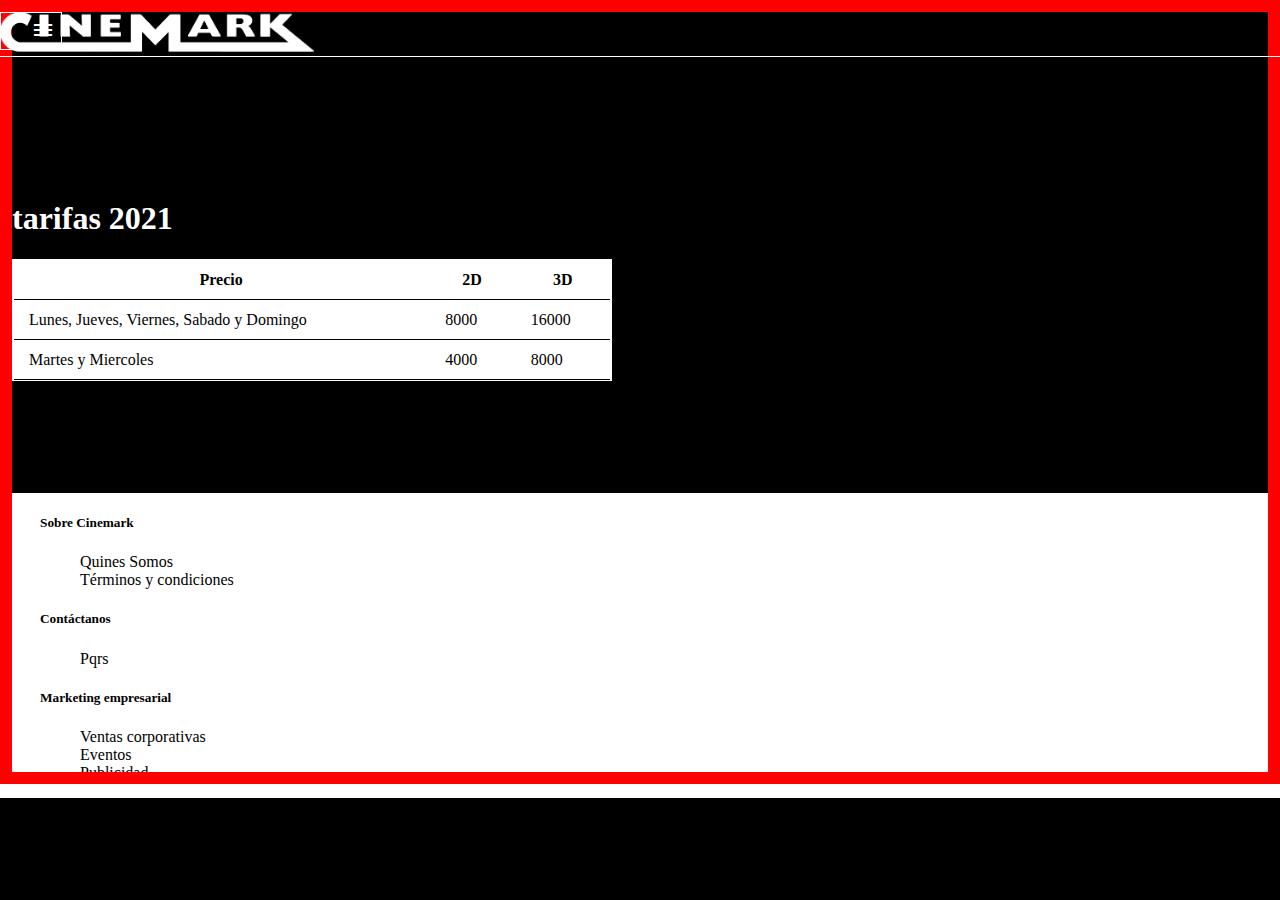
==== pages/rates.html @ 7de3d856 "last changes" ====
<!DOCTYPE html>
<html lang="en">
<head>
    <meta charset="UTF-8">
    <meta http-equiv="X-UA-Compatible" content="IE=edge">
    <meta name="viewport" content="width=device-width, initial-scale=1.0">
    <link href="https://fonts.googleapis.com/css2?family=Open+Sans:wght@300;400;600&display=swap" rel="stylesheet">
    <link href="https://fonts.googleapis.com/icon?family=Material+Icons" rel="stylesheet">
    <link href="https://cdn.jsdelivr.net/npm/bootstrap@5.0.2/dist/css/bootstrap.min.css" rel="stylesheet" integrity="sha384-EVSTQN3/azprG1Anm3QDgpJLIm9Nao0Yz1ztcQTwFspd3yD65VohhpuuCOmLASjC" crossorigin="anonymous">
    <link rel="stylesheet" type="text/css" href="../assets/css/style.css">
    <title>Cinemark - Tarifas</title>
</head>
<body class="rates">

    <!-- Loading HTML -->
    <div id="loading">
        <div class="spinner-grow text-light" role="status">
            <span class="visually-hidden">Loading...</span>
        </div>
    </div>

    <header class="py-0 px-5">
        <nav class="navbar p-0 h-100">
            <div class="container-fluid">
                <div class="collapse" id="navbarSupportedContent">
                    <ul class="navbar-nav me-auto mb-2 mb-lg-0">
                        <li class="nav-item">
                            <a class="nav-link" href="../index.html">CARTELERA</a>
                        </li>
                        <li class="nav-item">
                            <a class="nav-link active" href="#">TARIFAS</a>
                        </li>
                    </ul>
                </div>
                <button class="navbar-toggler d-flex btn" type="button" data-bs-toggle="collapse" data-bs-target="#navbarSupportedContent" aria-controls="navbarSupportedContent" aria-expanded="false" aria-label="Toggle navigation">
                  <span class="material-icons">menu</span>
                  <span class="material-icons">close</span>
                </button>
            </div>
        </nav>
        <div class="position-relative d-flex justify-content-center w-100 py-5">
            <a href="../index.html">
                <img class="logo-main" src="../img/logo.png" alt="logo">
            </a>
        </div>
    </header>
    <main class="h-100">
        <div class="main d-flex flex-column align-items-center">
            <h1 class="text-center text-uppercase m-5">tarifas 2021</h1>
            <table>
                <thead>
                    <tr>
                        <th>Precio</th>
                        <th>2D</th>
                        <th>3D</th>
                    </tr>
                </thead>
                <tbody>
                    <tr>
                        <td>Lunes, Jueves, Viernes, Sabado y Domingo</td>
                        <td>8000</td>
                        <td>16000</td>
                    </tr>
                    <tr>
                        <td>Martes y Miercoles</td>
                        <td>4000</td>
                        <td>8000</td>
                    </tr>
                </tbody>
            </table>
</div>
        <a class="toTop">
            <span class="material-icons">arrow_upward</span>
        </a>
    </main>
    <footer>
        <div class="p-5">
            <ul class="d-flex p-0">
                <li>
                    <h5>Sobre Cinemark</h5>
                    <ul class="p-0">
                        <li>Quines Somos</li>
                        <li>Términos y condiciones</li>
                    </ul>
                </li>
                <li>
                    <h5>Contáctanos</h5>
                    <ul class="p-0">
                        <li>Pqrs</li>
                    </ul>
                </li>
                <li>
                    <h5>Marketing empresarial</h5>
                    <ul class="p-0">
                        <li>Ventas corporativas</li>
                        <li>Eventos</li>
                        <li>Publicidad</li>
                    </ul>
                </li>
            </ul>
        </div>
    </footer>
  
    <script src="https://cdn.jsdelivr.net/npm/bootstrap@5.0.2/dist/js/bootstrap.bundle.min.js" integrity="sha384-MrcW6ZMFYlzcLA8Nl+NtUVF0sA7MsXsP1UyJoMp4YLEuNSfAP+JcXn/tWtIaxVXM" crossorigin="anonymous"></script>
    <script src="https://code.jquery.com/jquery-1.9.1.min.js"></script>
    <script type="text/javascript" src="../assets/js/main.js"></script>

    <!-- Loading Javascript -->
    <script>
        $(window).load(function () {
            setTimeout(function(){
                $('#loading').addClass('hide');
            }, 500);
        });
    </script>
      
</body>
</html>
---- assets/css/style.css ----
@font-face {
  font-family: "Material Icons";
  font-style: normal;
  font-weight: 400;
  src: url(https://example.com/MaterialIcons-Regular.eot);
  /* For IE6-8 */
  src: local("Material Icons"), local("MaterialIcons-Regular"), url(https://example.com/MaterialIcons-Regular.woff2) format("woff2"), url(https://example.com/MaterialIcons-Regular.woff) format("woff"), url(https://example.com/MaterialIcons-Regular.ttf) format("truetype");
}
/* CLASSES */
.logo-main {
  height: 40px;
}

/* COLORS */
/* VARIABLES */
/* LOADING */
#loading {
  justify-content: center;
  align-items: center;
  background: #000000;
  position: fixed;
  display: flex;
  color: #ffffff;
  height: 100%;
  width: 100%;
  z-index: 3;
}
#loading.hide {
  pointer-events: none;
  opacity: 0;
}

/* GENERAL STYLES */
html, body {
  margin: 0;
  width: 100%;
  display: flex;
  flex-direction: column;
  height: 100%;
}

body {
  background: #000000;
}
body:before {
  content: "";
  position: absolute;
  height: 12px;
  width: 100%;
  z-index: 2;
  top: 0;
  left: 0;
  background: #ff0000;
}
body.wScroll {
  overflow: hidden;
}

a {
  text-decoration: none;
}

* {
  transition-duration: 250ms;
  color: #ffffff;
}

input, dl, dd, dt {
  color: #000000;
}

ul {
  list-style: none;
}

.btn {
  outline: none !important;
  box-shadow: none !important;
  color: #000000 !important;
  background: #ffffff !important;
  border: 1px solid #ffffff !important;
  border-radius: 0 !important;
  padding-left: 30px !important;
  padding-right: 30px !important;
}
.btn.active, .btn:hover {
  color: #ffffff !important;
  background: #ff0000 !important;
  border: 1px solid #ff0000 !important;
}

h3, h4 {
  color: #ff0000;
}
h3 span, h4 span {
  position: relative;
  width: 200px;
  height: 6px;
  display: flex;
  left: calc(-3rem + 12px);
  background: #ff0000;
}

h5 {
  color: #000000;
}

/* HEADER */
header {
  pointer-events: none;
  width: 100%;
  position: absolute;
  top: 12px;
  left: 0;
  z-index: 2;
}
header > div {
  border-bottom: 1px solid #ffffff;
}
header > div a {
  pointer-events: auto;
}
header .navbar {
  pointer-events: auto;
  position: absolute;
}
header .navbar .container-fluid .navbar-toggler {
  background: transparent !important;
  z-index: 1;
  height: 38px;
  width: 38px;
  padding: 0;
  align-items: center;
  justify-content: center;
}
header .navbar .container-fluid .collapse, header .navbar .container-fluid .collapsing {
  transition-duration: 250ms;
  position: fixed;
  width: 100%;
  height: 100%;
  background: red;
  top: 0;
  left: 0;
}
header .navbar .container-fluid .collapse:not(.show), header .navbar .container-fluid .collapsing:not(.show) {
  transition-duration: 250ms;
  pointer-events: none;
  display: block;
  opacity: 0;
}
header .navbar .container-fluid .collapse:not(.show) ~ button span:last-child, header .navbar .container-fluid .collapsing:not(.show) ~ button span:last-child {
  display: none;
}
header .navbar .container-fluid .collapse.show, header .navbar .container-fluid .collapsing.show {
  transition-duration: 250ms;
  pointer-events: auto;
  opacity: 1;
}
header .navbar .container-fluid .collapse.show ~ button span:first-child, header .navbar .container-fluid .collapsing.show ~ button span:first-child {
  display: none;
}
header .navbar .container-fluid .collapse .navbar-nav, header .navbar .container-fluid .collapsing .navbar-nav {
  justify-content: center;
  align-items: center;
  padding-top: 150px;
  height: 100%;
}
header .navbar .container-fluid .collapse .navbar-nav a, header .navbar .container-fluid .collapsing .navbar-nav a {
  font-size: 28px;
  font-weight: 500;
  color: #ffffff;
  padding: 0;
}
header .navbar .container-fluid .collapse .navbar-nav a.active, header .navbar .container-fluid .collapse .navbar-nav a:hover, header .navbar .container-fluid .collapsing .navbar-nav a.active, header .navbar .container-fluid .collapsing .navbar-nav a:hover {
  color: #000000;
}

/* MAIN */
main {
  background: #000000;
}

.main {
  border: 12px solid #ff0000;
  position: relative;
  min-height: 100%;
}
.main > div:first-child {
  position: relative;
}
.main > div:first-child:before {
  content: "";
  position: absolute;
  width: 100%;
  height: 100%;
  box-shadow: inset 0 0 250px 125px #000000, inset 0 -100px 100px 0 #000000;
  top: 0;
  left: 0;
  pointer-events: none;
  z-index: 1;
}

.home main .main {
  padding-bottom: 100px;
}
.home main .main ul {
  margin: 167px 0 0;
  display: flex;
  width: 100%;
  padding: 0;
}
.home main .main ul li {
  width: calc(100% / 3);
  padding-bottom: 20px;
  padding-top: 20px;
}
.home main .main ul li:nth-child(1), .home main .main ul li:nth-child(4) {
  padding-right: 20px;
}
.home main .main ul li:nth-child(2), .home main .main ul li:nth-child(5) {
  padding-left: 10px;
  padding-right: 10px;
}
.home main .main ul li:nth-child(3) {
  padding-left: 20px;
}
.home main .main ul li:nth-child(1n+4) {
  display: none;
}
.home main .main ul li div {
  margin-bottom: 20px;
  position: relative;
  width: 100%;
}
.home main .main ul li img {
  width: 100%;
}
.home main .main ul li span {
  position: absolute;
  margin-left: -50px;
  margin-top: -19px;
  opacity: 0;
  left: 50%;
  top: 50%;
}
.home main .main ul li:hover img {
  opacity: 0.5;
}
.home main .main ul li:hover span {
  opacity: 1;
}
.home main .main ul.allMovies {
  display: inline-block;
}
.home main .main ul.allMovies li {
  display: inline-block;
}

.rates main .main {
  padding-bottom: 100px;
  padding-top: 167px;
}
.rates table {
  background: #ffffff;
  width: 600px;
}
.rates table th, .rates table td {
  padding: 10px 15px;
  color: #000000;
}
.rates table tr {
  box-shadow: 0 1px 0 0 #000000;
}

.movie .separate ul li {
  background: #ffffff;
}
.movie .separate ul li + li {
  margin-top: 20px;
}
.movie .separate ul li > div.collapsing ~ button .add,
.movie .separate ul li > div.collapsing ~ button .remove {
  display: none;
}
.movie .separate ul li > div.collapse ~ button .remove {
  display: none;
}
.movie .separate ul li > div.collapse.show ~ button .add {
  display: none;
}
.movie .separate ul li > div.collapse.show ~ button .remove {
  display: block;
}
.movie .separate ul li > button {
  background: transparent;
  border: none;
  padding: 0;
}
.movie .separate ul li > button span {
  color: #ff0000;
}
.movie .separate p, .movie .separate p * {
  color: black;
}
.movie .separate div .btn {
  box-shadow: inset 0 0 0 1px red !important;
  margin-right: 10px;
}
.movie .separate div input {
  margin-top: 10px;
  width: 173px;
  padding-left: 8px;
  height: 38px;
}
.movie .separate div .buy {
  border-radius: 0 !important;
}
.movie .after > div:nth-child(2) {
  background: white;
}
.movie .after > div p {
  color: black;
}

/* FOOTER */
footer {
  background: #ffffff;
}
footer div > ul > li {
  width: 25%;
}
footer div > ul > li li {
  color: #000000;
}

.carousel-caption {
  z-index: 1;
}

.toTop {
  transition-duration: 250ms;
  justify-content: center;
  pointer-events: none;
  align-items: center;
  background: #000000;
  position: fixed;
  cursor: pointer;
  display: flex;
  height: 38px;
  bottom: 28px;
  right: 40px;
  width: 38px;
  opacity: 0;
}
.toTop.show {
  pointer-events: auto;
  opacity: 1;
}
.toTop * {
  color: #ffffff;
}
.toTop:hover {
  background: #ff0000;
}
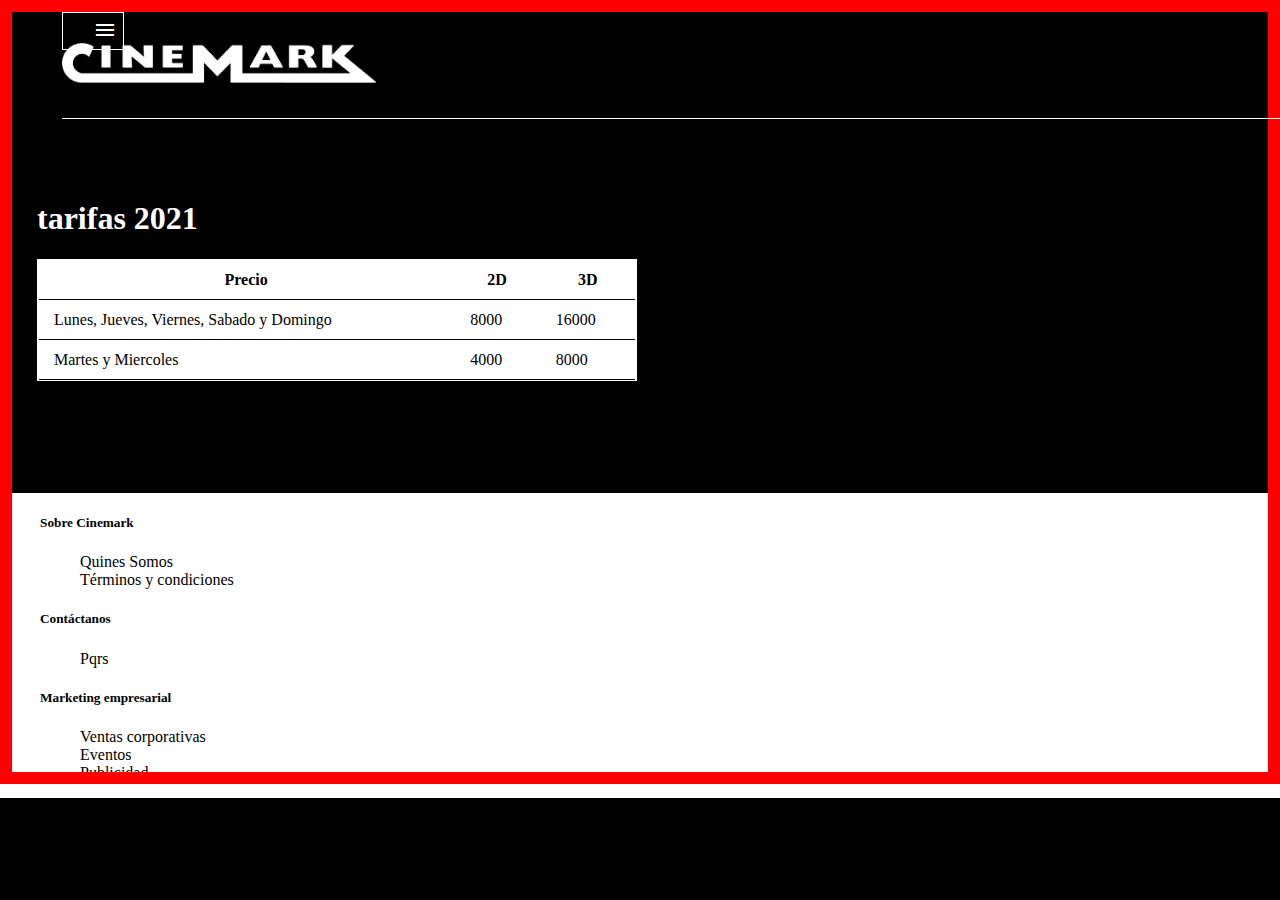
==== commit 19c51d29: "changes for moblie" ====
--- a/pages/rates.html
+++ b/pages/rates.html
@@ -19,9 +19,9 @@
         </div>
     </div>
 
-    <header class="py-0 px-5">
+    <header>
         <nav class="navbar p-0 h-100">
-            <div class="container-fluid">
+            <div class="container-fluid p-0">
                 <div class="collapse" id="navbarSupportedContent">
                     <ul class="navbar-nav me-auto mb-2 mb-lg-0">
                         <li class="nav-item">
@@ -38,7 +38,7 @@
                 </button>
             </div>
         </nav>
-        <div class="position-relative d-flex justify-content-center w-100 py-5">
+        <div class="position-relative d-flex justify-content-end justify-content-sm-center w-100 py-md-5">
             <a href="../index.html">
                 <img class="logo-main" src="../img/logo.png" alt="logo">
             </a>
--- a/assets/css/style.css
+++ b/assets/css/style.css
@@ -6,13 +6,37 @@
   /* For IE6-8 */
   src: local("Material Icons"), local("MaterialIcons-Regular"), url(https://example.com/MaterialIcons-Regular.woff2) format("woff2"), url(https://example.com/MaterialIcons-Regular.woff) format("woff"), url(https://example.com/MaterialIcons-Regular.ttf) format("truetype");
 }
+/* COLORS */
+/* VARIABLES */
 /* CLASSES */
 .logo-main {
-  height: 40px;
-}
-
-/* COLORS */
-/* VARIABLES */
+  height: 20px;
+}
+
+.carousel-caption {
+  box-shadow: 0 -50px 30px -30px #000000;
+  position: relative;
+  margin: 0 0 30px;
+  padding-top: 0;
+  bottom: 0;
+  left: 0;
+}
+
+/* MEDIA */
+@media (min-width: 768px) {
+  .logo-main {
+    height: 40px;
+  }
+
+  .carousel-caption {
+    padding-top: 1.25rem;
+    position: absolute;
+    box-shadow: none;
+    bottom: 1.25rem;
+    margin: 0;
+    left: 15%;
+  }
+}
 /* LOADING */
 #loading {
   justify-content: center;
@@ -45,7 +69,7 @@
 body:before {
   content: "";
   position: absolute;
-  height: 12px;
+  height: 6px;
   width: 100%;
   z-index: 2;
   top: 0;
@@ -105,14 +129,21 @@
   color: #000000;
 }
 
+/* MEDIA */
+@media (min-width: 768px) {
+  body:before {
+    height: 12px;
+  }
+}
 /* HEADER */
 header {
   pointer-events: none;
   width: 100%;
   position: absolute;
-  top: 12px;
+  top: 6px;
   left: 0;
   z-index: 2;
+  padding: 0 31px;
 }
 header > div {
   border-bottom: 1px solid #ffffff;
@@ -174,14 +205,24 @@
 header .navbar .container-fluid .collapse .navbar-nav a.active, header .navbar .container-fluid .collapse .navbar-nav a:hover, header .navbar .container-fluid .collapsing .navbar-nav a.active, header .navbar .container-fluid .collapsing .navbar-nav a:hover {
   color: #000000;
 }
-
+header .navbar ~ div {
+  padding: 31px 0;
+}
+
+/* MEDIA */
+@media (min-width: 768px) {
+  header {
+    padding: 0 62px;
+    top: 12px;
+  }
+}
 /* MAIN */
 main {
   background: #000000;
 }
 
 .main {
-  border: 12px solid #ff0000;
+  border: 6px solid #ff0000;
   position: relative;
   min-height: 100%;
 }
@@ -189,43 +230,40 @@
   position: relative;
 }
 .main > div:first-child:before {
+  box-shadow: inset 0 0 40px 55px #000000;
+  background: rgba(0, 0, 0, 0.5);
   content: "";
+  pointer-events: none;
   position: absolute;
-  width: 100%;
   height: 100%;
-  box-shadow: inset 0 0 250px 125px #000000, inset 0 -100px 100px 0 #000000;
+  width: 100%;
+  z-index: 1;
+  left: 0;
   top: 0;
-  left: 0;
-  pointer-events: none;
-  z-index: 1;
-}
-
+}
+
+/* MEDIA */
+@media (min-width: 768px) {
+  .main {
+    border: 12px solid #ff0000;
+  }
+  .main > div:first-child:before {
+    box-shadow: inset 0 0 250px 125px #000000, inset 0 -100px 100px 0 #000000;
+    background: transparent;
+  }
+}
 .home main .main {
   padding-bottom: 100px;
 }
 .home main .main ul {
-  margin: 167px 0 0;
+  flex-direction: column;
+  margin: 112px 0 0;
+  padding: 0 25px;
   display: flex;
   width: 100%;
-  padding: 0;
 }
 .home main .main ul li {
-  width: calc(100% / 3);
-  padding-bottom: 20px;
-  padding-top: 20px;
-}
-.home main .main ul li:nth-child(1), .home main .main ul li:nth-child(4) {
-  padding-right: 20px;
-}
-.home main .main ul li:nth-child(2), .home main .main ul li:nth-child(5) {
-  padding-left: 10px;
-  padding-right: 10px;
-}
-.home main .main ul li:nth-child(3) {
-  padding-left: 20px;
-}
-.home main .main ul li:nth-child(1n+4) {
-  display: none;
+  width: 100%;
 }
 .home main .main ul li div {
   margin-bottom: 20px;
@@ -249,20 +287,61 @@
 .home main .main ul li:hover span {
   opacity: 1;
 }
+.home main .main ul li + li {
+  margin-top: 50px;
+}
 .home main .main ul.allMovies {
   display: inline-block;
 }
 .home main .main ul.allMovies li {
   display: inline-block;
 }
-
+.home main .main ul ~ div {
+  display: none !important;
+}
+
+/* MEDIA */
+@media (min-width: 768px) {
+  .home main .main {
+    padding-bottom: 100px;
+  }
+  .home main .main ul {
+    flex-direction: row;
+    margin: 167px 0 0;
+    padding: 0 50px;
+  }
+  .home main .main ul li {
+    width: calc(100% / 3);
+    padding-bottom: 20px;
+    padding-top: 20px;
+  }
+  .home main .main ul li:nth-child(1), .home main .main ul li:nth-child(4) {
+    padding-right: 20px;
+  }
+  .home main .main ul li:nth-child(2), .home main .main ul li:nth-child(5) {
+    padding-left: 10px;
+    padding-right: 10px;
+  }
+  .home main .main ul li:nth-child(3) {
+    padding-left: 20px;
+  }
+  .home main .main ul li:nth-child(1n+4) {
+    display: none;
+  }
+  .home main .main ul li + li {
+    margin: 0;
+  }
+  .home main .main ul ~ div {
+    display: flex !important;
+  }
+}
 .rates main .main {
-  padding-bottom: 100px;
-  padding-top: 167px;
+  padding: 167px 25px 100px;
 }
 .rates table {
   background: #ffffff;
-  width: 600px;
+  max-width: 600px;
+  width: 100%;
 }
 .rates table th, .rates table td {
   padding: 10px 15px;
@@ -272,6 +351,13 @@
   box-shadow: 0 1px 0 0 #000000;
 }
 
+.movie p {
+  padding-left: 25px;
+  padding-right: 25px;
+}
+.movie .separate p {
+  padding: 0;
+}
 .movie .separate ul li {
   background: #ffffff;
 }
@@ -320,19 +406,38 @@
 }
 .movie .after > div p {
   color: black;
+  padding: 0;
 }
 
 /* FOOTER */
 footer {
   background: #ffffff;
 }
+footer div > ul {
+  flex-direction: column;
+}
 footer div > ul > li {
-  width: 25%;
+  width: 100%;
+}
+footer div > ul > li + li {
+  margin-top: 25px;
 }
 footer div > ul > li li {
   color: #000000;
 }
 
+/* MEDIA */
+@media (min-width: 768px) {
+  footer div > ul {
+    flex-direction: row;
+  }
+  footer div > ul > li {
+    width: 30%;
+  }
+  footer div > ul > li + li {
+    margin: 0;
+  }
+}
 .carousel-caption {
   z-index: 1;
 }
